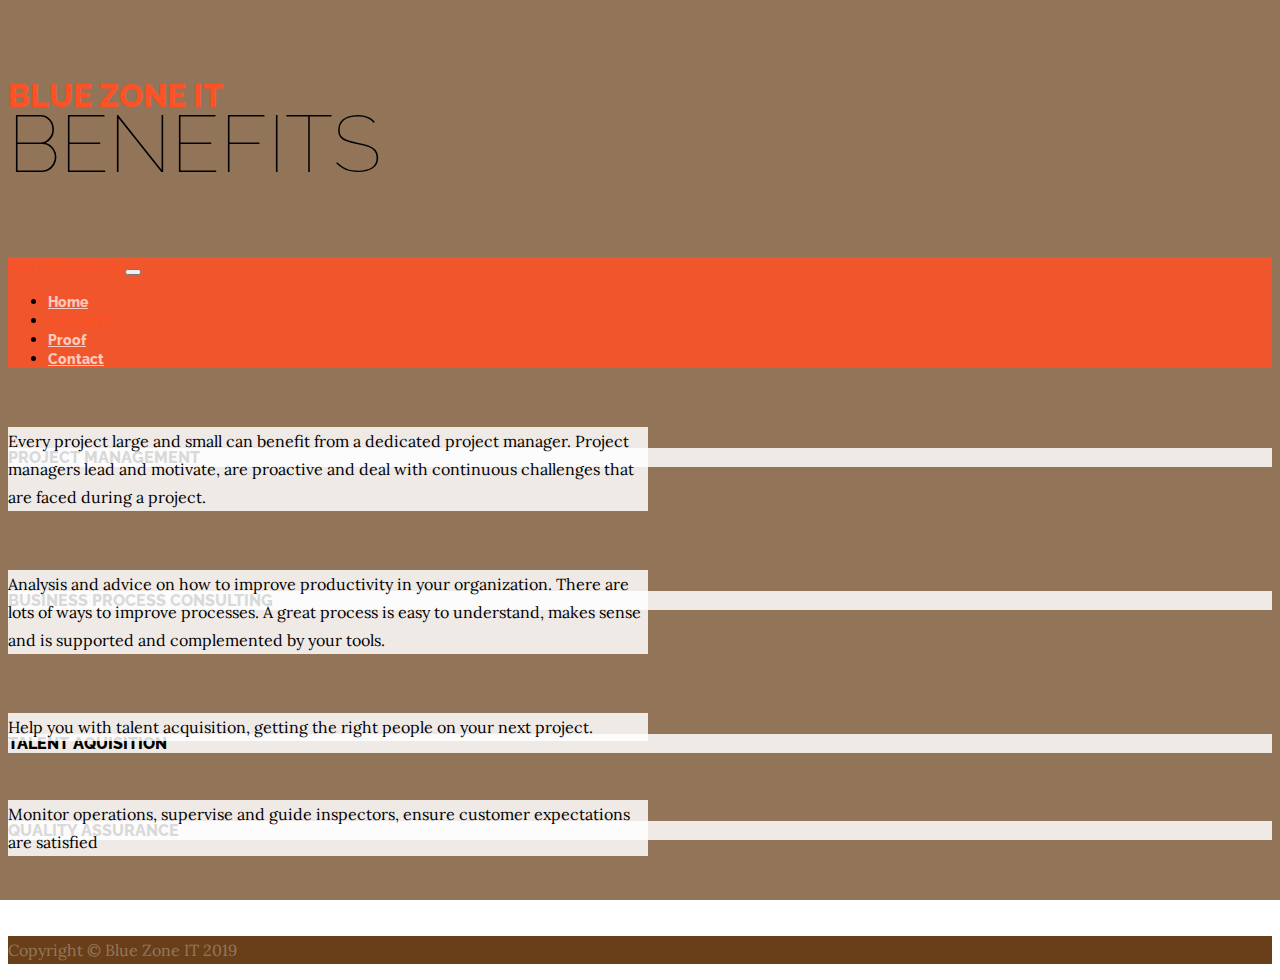
==== benefits.html @ 0cc6efb2 "Update benefits.html" ====
<!DOCTYPE html>
<html lang="en">

<head>

  <meta charset="utf-8">
  <meta name="viewport" content="width=device-width, initial-scale=1, shrink-to-fit=no">
  <meta name="description" content="">
  <meta name="author" content="">

  <title>Blue Zone IT</title>

  <!-- Bootstrap core CSS -->
  <link href="vendor/bootstrap/css/bootstrap.min.css" rel="stylesheet">

  <!-- Custom fonts for this template -->
  <link href="https://fonts.googleapis.com/css?family=Raleway:100,100i,200,200i,300,300i,400,400i,500,500i,600,600i,700,700i,800,800i,900,900i" rel="stylesheet">
  <link href="https://fonts.googleapis.com/css?family=Lora:400,400i,700,700i" rel="stylesheet">

  <!-- Custom styles for this template -->
  <link href="css/business-casual.css" rel="stylesheet">

</head>

<body>

  <h1 class="site-heading text-center text-white d-none d-lg-block">
    <span class="site-heading-upper text-primary mb-3">Blue Zone IT</span>
    <span class="site-heading-lower">Benefits</span>
  </h1>

  <!-- Navigation -->
  <nav class="navbar navbar-expand-lg navbar-dark py-lg-4" id="mainNav">
    <div class="container">
      <a class="navbar-brand text-uppercase text-expanded font-weight-bold d-lg-none" href="#">Start Bootstrap</a>
      <button class="navbar-toggler" type="button" data-toggle="collapse" data-target="#navbarResponsive" aria-controls="navbarResponsive" aria-expanded="false" aria-label="Toggle navigation">
        <span class="navbar-toggler-icon"></span>
      </button>
      <div class="collapse navbar-collapse" id="navbarResponsive">
        <ul class="navbar-nav mx-auto">
          <li class="nav-item px-lg-4">
            <a class="nav-link text-uppercase text-expanded" href="index.html">Home</a>
          </li>
          <li class="nav-item active px-lg-4">
            <a class="nav-link text-uppercase text-expanded" href="benefits.html">
               <span class="sr-only">(current)</span>
           </a>
          </li>
          <li class="nav-item px-lg-4">
            <a class="nav-link text-uppercase text-expanded" href="proof.html">Proof</a>
          </li>
          <li class="nav-item px-lg-4">
            <a class="nav-link text-uppercase text-expanded" href="contact.html">Contact</a>
          </li>
        </ul>
      </div>
    </div>
  </nav>

  <section class="page-section">
    <div class="container">
      <div class="product-item">
        <div class="product-item-title d-flex">
          <div class="bg-faded p-5 d-flex ml-auto rounded">
            <h2 class="section-heading mb-0">
              <span class="section-heading-upper">Project Management</span>
              <span class="section-heading-lower"></span>
            </h2>
          </div>
        </div>
        <img class="product-item-img mx-auto d-flex rounded img-fluid mb-3 mb-lg-0" src="img/products-01.jpg" alt="">
        <div class="product-item-description d-flex mr-auto">
          <div class="bg-faded p-5 rounded">
            <p class="mb-0">Every project large and small can benefit from a dedicated project manager. Project managers lead and motivate, are proactive and deal with continuous challenges that are faced during a project.</p>
          </div>
        </div>
      </div>
    </div>
  </section>

  <section class="page-section">
    <div class="container">
      <div class="product-item">
        <div class="product-item-title d-flex">
          <div class="bg-faded p-5 d-flex mr-auto rounded">
            <h2 class="section-heading mb-0">
              <span class="section-heading-upper">Business Process Consulting</span>
              <span class="section-heading-lower"></span>
            </h2>
          </div>
        </div>
        <img class="product-item-img mx-auto d-flex rounded img-fluid mb-3 mb-lg-0" src="img/products-02.jpg" alt="">
        <div class="product-item-description d-flex ml-auto">
          <div class="bg-faded p-5 rounded">
            <p class="mb-0">Analysis and advice on how to improve productivity in your organization. There are lots of ways to improve processes. A great process is easy to understand, makes sense and is supported and complemented by your tools.</p>
          </div>
        </div>
      </div>
    </div>
  </section>

  <section class="page-section">
    <div class="container">
      <div class="product-item">
        <div class="product-item-title d-flex">
          <div class="bg-faded p-5 d-flex ml-auto rounded">
            <h2 class="section-heading mb-0">
              <span class="section-heading-upper">Talent Aquisition</span>
              <span class="section-heading-lower"></span>
            </h2>
          </div>
        </div>
        <img class="product-item-img mx-auto d-flex rounded img-fluid mb-3 mb-lg-0" src="img/products-03.jpg" alt="">
        <div class="product-item-description d-flex mr-auto">
          <div class="bg-faded p-5 rounded">
            <p class="mb-0">Help you with talent acquisition, getting the right people on your next project.</p>
          </div>
        </div>
      </div>
    </div>
  </section>

    <section class="page-section">
    <div class="container">
      <div class="product-item">
        <div class="product-item-title d-flex">
          <div class="bg-faded p-5 d-flex mr-auto rounded">
            <h2 class="section-heading mb-0">
              <span class="section-heading-upper">Quality Assurance</span>
              <span class="section-heading-lower"></span>
            </h2>
          </div>
        </div>
        <img class="product-item-img mx-auto d-flex rounded img-fluid mb-3 mb-lg-0" src="img/products-02.jpg" alt="">
        <div class="product-item-description d-flex ml-auto">
          <div class="bg-faded p-5 rounded">
            <p class="mb-0">Monitor operations, supervise and guide inspectors, ensure customer expectations are satisfied</p>
          </div>
        </div>
      </div>
    </div>
  </section>  
  
  
  
  <footer class="footer text-faded text-center py-5">
    <div class="container">
      <p class="m-0 small">Copyright &copy; Blue Zone IT 2019</p>
    </div>
  </footer>

  <!-- Bootstrap core JavaScript -->
  <script src="vendor/jquery/jquery.min.js"></script>
  <script src="vendor/bootstrap/js/bootstrap.bundle.min.js"></script>

</body>

</html>
---- css/business-casual.css ----
/*!
 * Start Bootstrap - Business Casual v5.0.8 (https://startbootstrap.com/template-overviews/business-casual)
 * Copyright 2013-2019 Start Bootstrap
 * Licensed under MIT (https://github.com/BlackrockDigital/startbootstrap-business-casual/blob/master/LICENSE)
 */

body {
  font-family: 'Lora';
  background: -webkit-gradient(linear, left top, left bottom, from(rgba(88, 42, 0, 0.25))), url("../img/bgh.jpg");
  background: linear-gradient(rgba(88, 42, 0, 0.65)), url("../img/bgh.jpg");
  background-attachment: fixed;
  background-position: center;
  background-size: cover;
}

h1,
h2,
h3,
h4,
h5,
h6 {
  font-family: 'Raleway';
}

p {
  line-height: 1.75;
}

.text-faded {
  color: rgba(255, 255, 255, 0.3);
}

.site-heading {
  margin-top: 5rem;
  margin-bottom: 5rem;
  text-transform: uppercase;
  line-height: 1;
  font-family: 'Raleway';
}

.site-heading .site-heading-upper {
  display: block;
  font-size: 2rem;
  font-weight: 800;
}

.site-heading .site-heading-lower {
  font-size: 5rem;
  font-weight: 100;
  line-height: 4rem;
}

.page-section {
  margin-top: 5rem;
  margin-bottom: 5rem;
}

.section-heading {
  text-transform: uppercase;
}

.section-heading .section-heading-upper {
  display: block;
  font-size: 1rem;
  font-weight: 800;
}

.section-heading .section-heading-lower {
  display: block;
  font-size: 3rem;
  font-weight: 100;
}

.bg-faded {
  background-color: rgba(255, 255, 255, 0.85);
}

#mainNav {
  background-color: rgba(252, 82, 38, 0.9);
  font-family: 'Raleway';
}

#mainNav .navbar-brand {
  color: #fc5226;
}

#mainNav .navbar-nav .nav-item .nav-link {
  color: rgba(255, 255, 255, 0.7);
  font-weight: 800;
}

#mainNav .navbar-nav .nav-item.active .nav-link {
  color: #fc5226;
}

@media (min-width: 992px) {
  #mainNav .navbar-nav .nav-item .nav-link {
    font-size: 0.9rem;
  }
  #mainNav .navbar-nav .nav-item .nav-link:hover {
    color: rgba(255, 255, 255, 0.4);
  }
  #mainNav .navbar-nav .nav-item.active .nav-link:hover {
    color: #1561ad;
  }
}

.btn-xl {
  font-weight: 700;
  font-size: 0.8rem;
  padding-top: 1.5rem;
  padding-bottom: 1.5rem;
  padding-left: 2rem;
  padding-right: 2rem;
}

.intro {
  position: relative;
}

@media (min-width: 992px) {
  .intro .intro-img {
    width: 75%;
    float: right;
  }
  .intro .intro-text {
    left: 0;
    width: 60%;
    margin-top: 3rem;
    position: absolute;
  }
  .intro .intro-text .intro-button {
    width: 100%;
    left: 0;
    position: absolute;
    bottom: -2rem;
  }
}

@media (min-width: 1200px) {
  .intro .intro-text {
    width: 45%;
  }
}

.cta {
  padding-top: 5rem;
  padding-bottom: 5rem;
  background-color: rgba(84, 0, 3, 0.9);
}

.cta .cta-inner {
  position: relative;
  padding: 3rem;
  margin: 0.5rem;
  background-color: rgba(255, 255, 255, 0.85);
}

.cta .cta-inner:before {
  border-radius: 0.5rem;
  content: '';
  position: absolute;
  top: -0.5rem;
  bottom: -0.5rem;
  left: -0.5rem;
  right: -0.5rem;
  border: 0.25rem solid rgba(255, 255, 255, 0.85);
}

@media (min-width: 992px) {
  .about-heading .about-heading-img {
    position: relative;
    z-index: 0;
  }
  .about-heading .about-heading-content {
    margin-top: -5rem;
    position: relative;
    z-index: 1;
  }
}

@media (min-width: 992px) {
  .product-item .product-item-title {
    position: relative;
    z-index: 1;
    margin-bottom: -3rem;
  }
  .product-item .product-item-img {
    position: relative;
    z-index: 0;
    max-width: 60vw;
  }
  .product-item .product-item-description {
    position: relative;
    z-index: 1;
    margin-top: -3rem;
    max-width: 50vw;
  }
}

.list-hours {
  font-size: 0.9rem;
}

.list-hours .list-hours-item {
  border-bottom: 1px solid rgba(84, 0, 3, 0.5);
  padding-bottom: .25rem;
  margin-bottom: 1rem;
  font-style: italic;
}

.list-hours .list-hours-item.today {
  font-weight: bold;
  color: #006df2;
}

@media (min-width: 992px) {
  .list-hours {
    width: 50%;
    font-size: 1.1rem;
  }
}

.address strong {
  font-size: 1.2rem;
}

.footer {
  background-color: rgba(88, 42, 0, 0.9);
}

.text-primary {
  color: #fc5226 !important;
}

.bg-primary {
  background-color: #fc5226 !important;
}

.btn {
  -webkit-box-shadow: 0px 3px 3px 0px rgba(84, 0, 3, 0.1);
  box-shadow: 0px 3px 3px 0px rgba(84, 0, 3, 0.1);
}

.btn-primary {
  background-color: #1dbab4;
  border-color: #1dbab4;
}

.btn-primary:hover, .btn-primary:focus, .btn-primary:active {
  background-color: #1561ad;
  border-color: #1561ad;
}

.font-weight-light {
  font-weight: 100 !important;
}
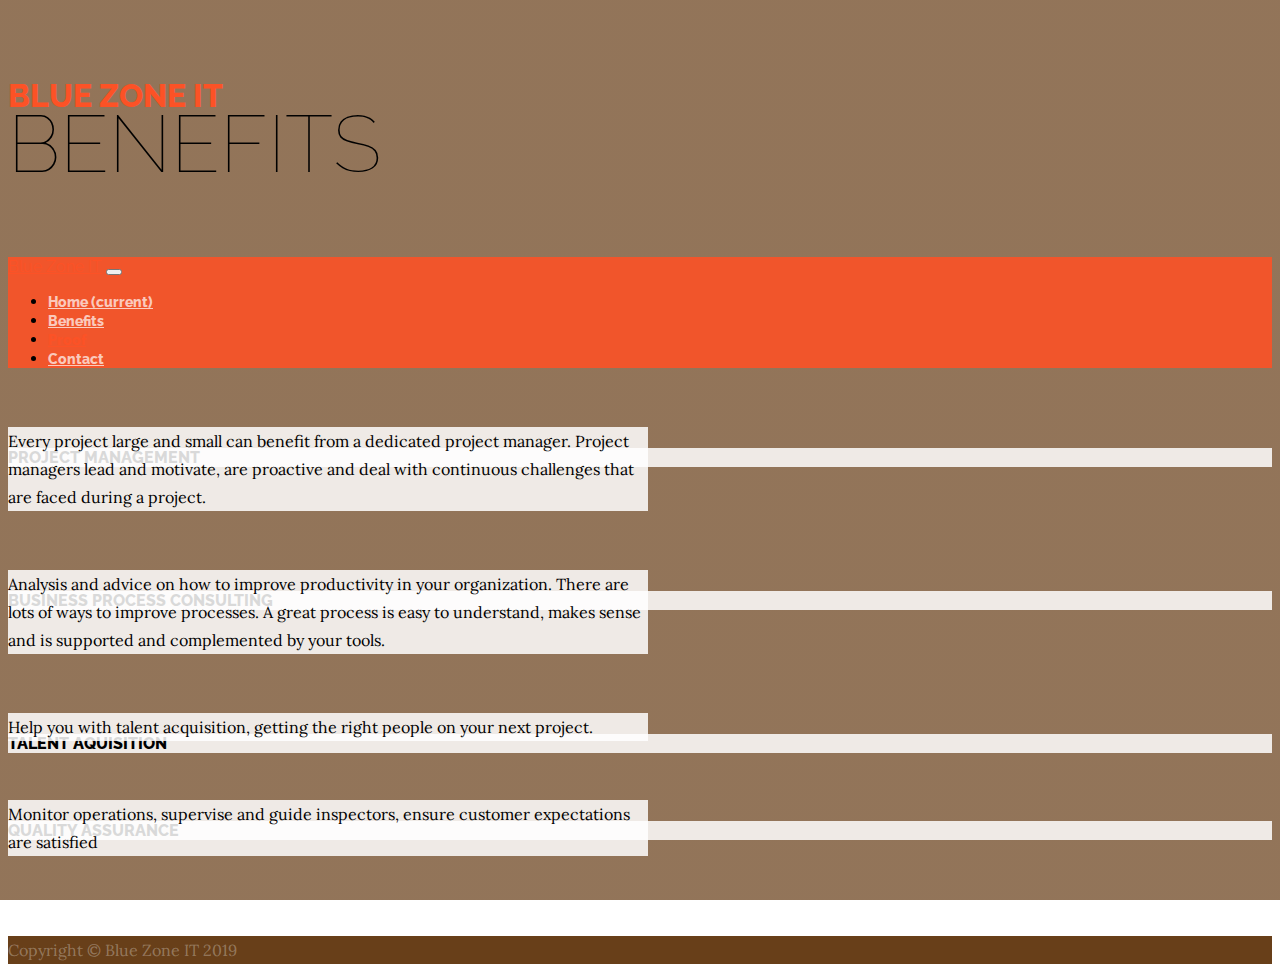
==== commit 825d3e55: "Update benefits.html" ====
--- a/benefits.html
+++ b/benefits.html
@@ -32,21 +32,21 @@
   <!-- Navigation -->
   <nav class="navbar navbar-expand-lg navbar-dark py-lg-4" id="mainNav">
     <div class="container">
-      <a class="navbar-brand text-uppercase text-expanded font-weight-bold d-lg-none" href="#">Start Bootstrap</a>
+      <a class="navbar-brand text-uppercase text-expanded font-weight-bold d-lg-none" href="#">Blue Zone IT</a>
       <button class="navbar-toggler" type="button" data-toggle="collapse" data-target="#navbarResponsive" aria-controls="navbarResponsive" aria-expanded="false" aria-label="Toggle navigation">
         <span class="navbar-toggler-icon"></span>
       </button>
       <div class="collapse navbar-collapse" id="navbarResponsive">
         <ul class="navbar-nav mx-auto">
           <li class="nav-item px-lg-4">
-            <a class="nav-link text-uppercase text-expanded" href="index.html">Home</a>
+            <a class="nav-link text-uppercase text-expanded" href="index.html">Home
+              <span class="sr-only">(current)</span>
+            </a>
+          </li>
+          <li class="nav-item px-lg-4">
+            <a class="nav-link text-uppercase text-expanded" href="benefits.html">Benefits</a>
           </li>
           <li class="nav-item active px-lg-4">
-            <a class="nav-link text-uppercase text-expanded" href="benefits.html">
-               <span class="sr-only">(current)</span>
-           </a>
-          </li>
-          <li class="nav-item px-lg-4">
             <a class="nav-link text-uppercase text-expanded" href="proof.html">Proof</a>
           </li>
           <li class="nav-item px-lg-4">
@@ -54,6 +54,7 @@
           </li>
         </ul>
       </div>
+      
     </div>
   </nav>
 
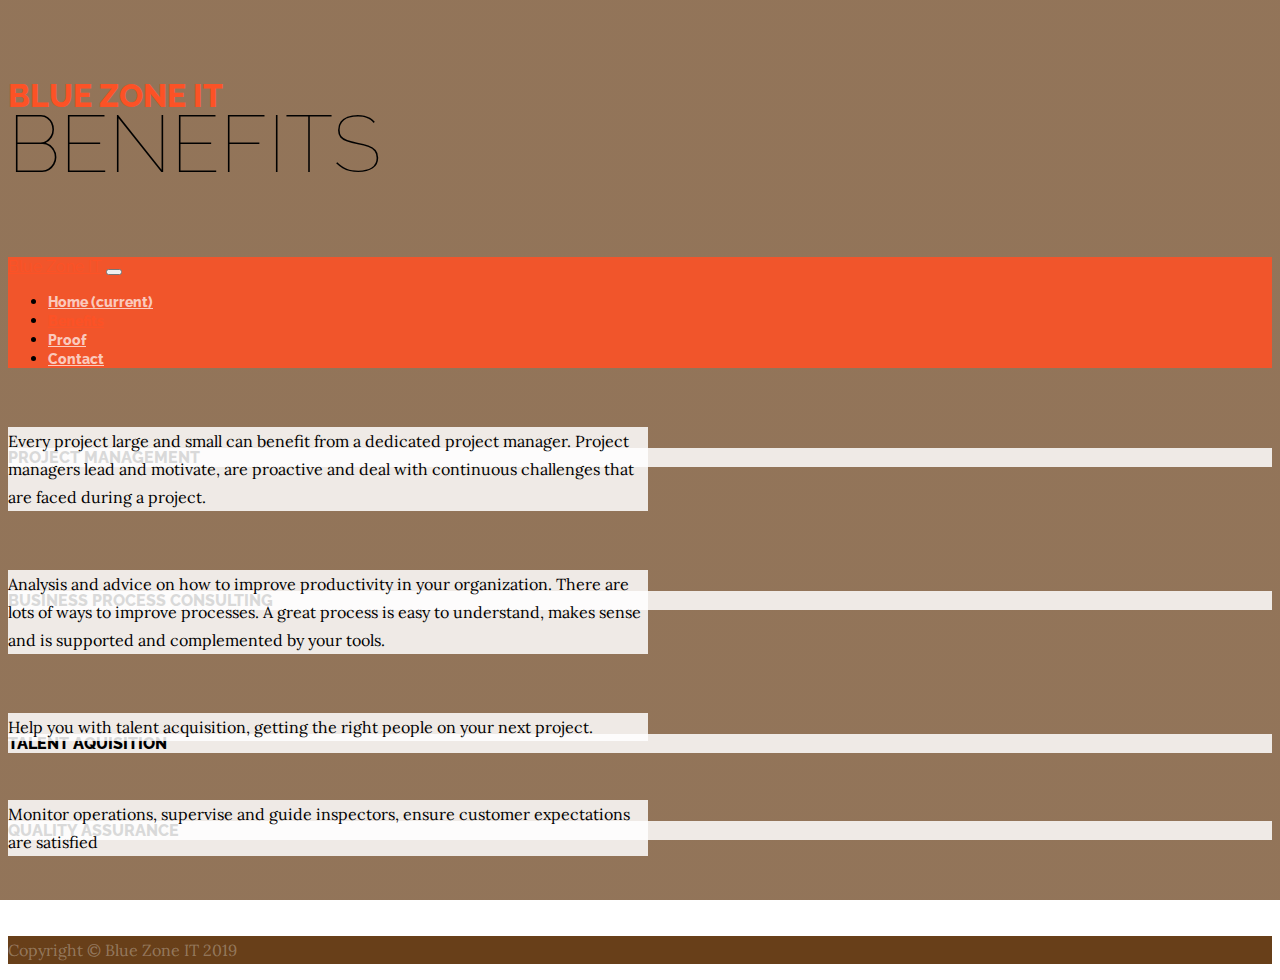
==== commit 11495fe8: "Update benefits.html" ====
--- a/benefits.html
+++ b/benefits.html
@@ -43,10 +43,10 @@
               <span class="sr-only">(current)</span>
             </a>
           </li>
-          <li class="nav-item px-lg-4">
+          <li class="nav-item active px-lg-4">
             <a class="nav-link text-uppercase text-expanded" href="benefits.html">Benefits</a>
           </li>
-          <li class="nav-item active px-lg-4">
+          <li class="nav-item px-lg-4">
             <a class="nav-link text-uppercase text-expanded" href="proof.html">Proof</a>
           </li>
           <li class="nav-item px-lg-4">
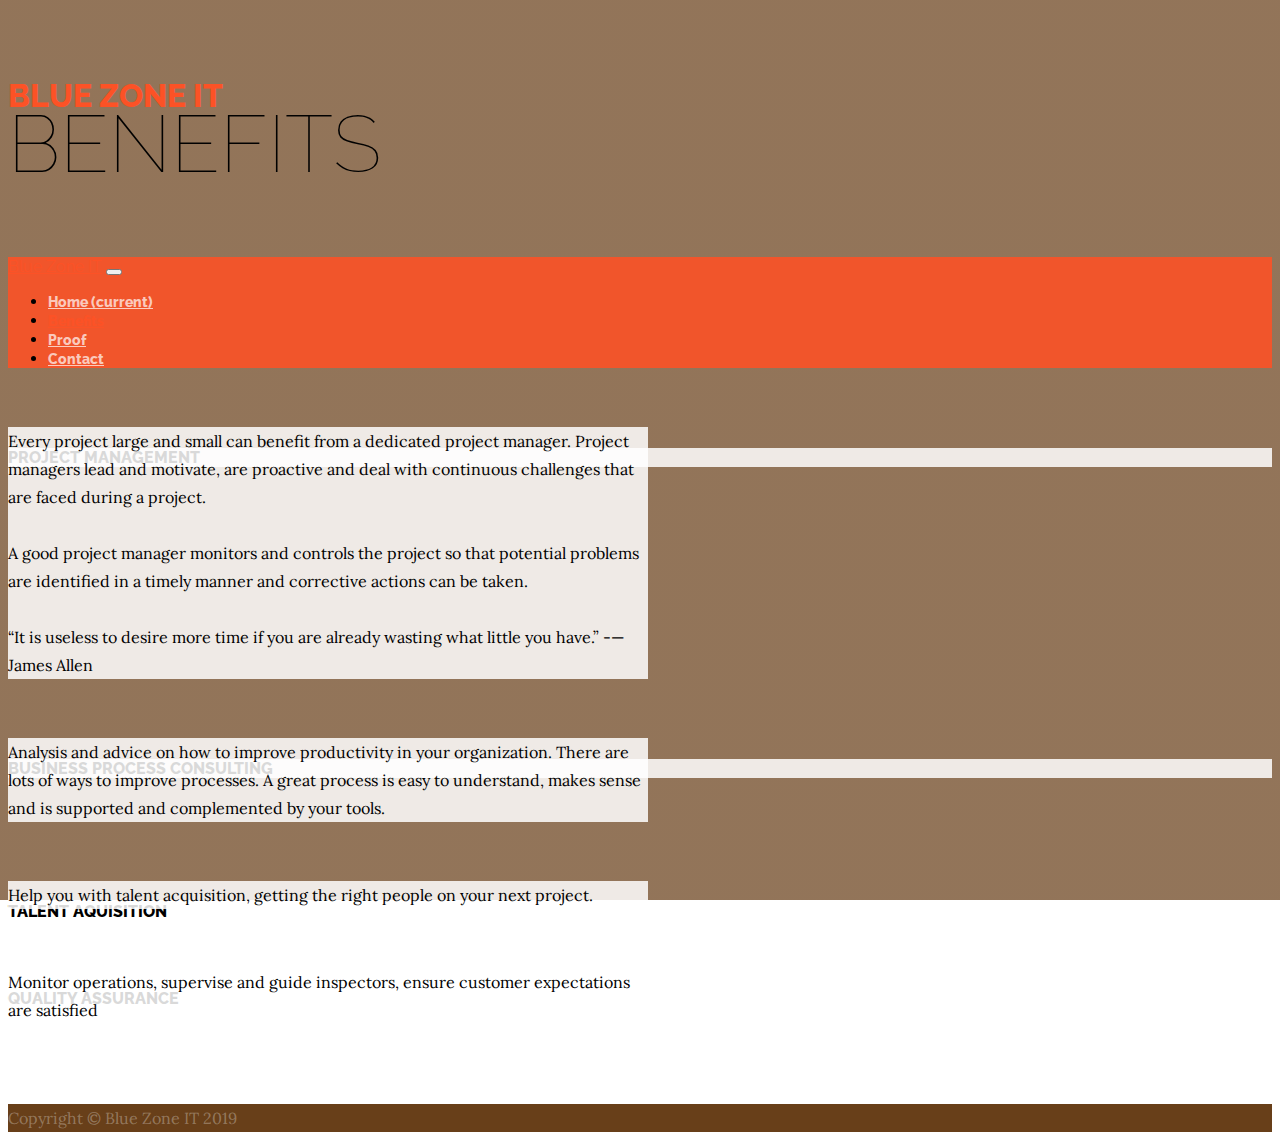
==== commit 0653cf54: "Update benefits.html" ====
--- a/benefits.html
+++ b/benefits.html
@@ -8,7 +8,8 @@
   <meta name="description" content="">
   <meta name="author" content="">
 
-  <title>Blue Zone IT</title>
+  <title>BlueZone IT - Grow Stong Businesses</title>
+  <link rel="icon" href="/BlueZoneIT.png">
 
   <!-- Bootstrap core CSS -->
   <link href="vendor/bootstrap/css/bootstrap.min.css" rel="stylesheet">
@@ -72,7 +73,12 @@
         <img class="product-item-img mx-auto d-flex rounded img-fluid mb-3 mb-lg-0" src="img/products-01.jpg" alt="">
         <div class="product-item-description d-flex mr-auto">
           <div class="bg-faded p-5 rounded">
-            <p class="mb-0">Every project large and small can benefit from a dedicated project manager. Project managers lead and motivate, are proactive and deal with continuous challenges that are faced during a project.</p>
+            <p class="mb-0">Every project large and small can benefit from a dedicated project manager. Project managers lead and motivate, are proactive and deal with continuous challenges that are faced during a project.
+            </br></br>
+            A good project manager monitors and controls the project so that potential problems are identified in a timely manner and corrective actions can be taken.
+        </br></br>
+        “It is useless to desire more time if you are already wasting what little you have.” -— James Allen
+            </p>
           </div>
         </div>
       </div>
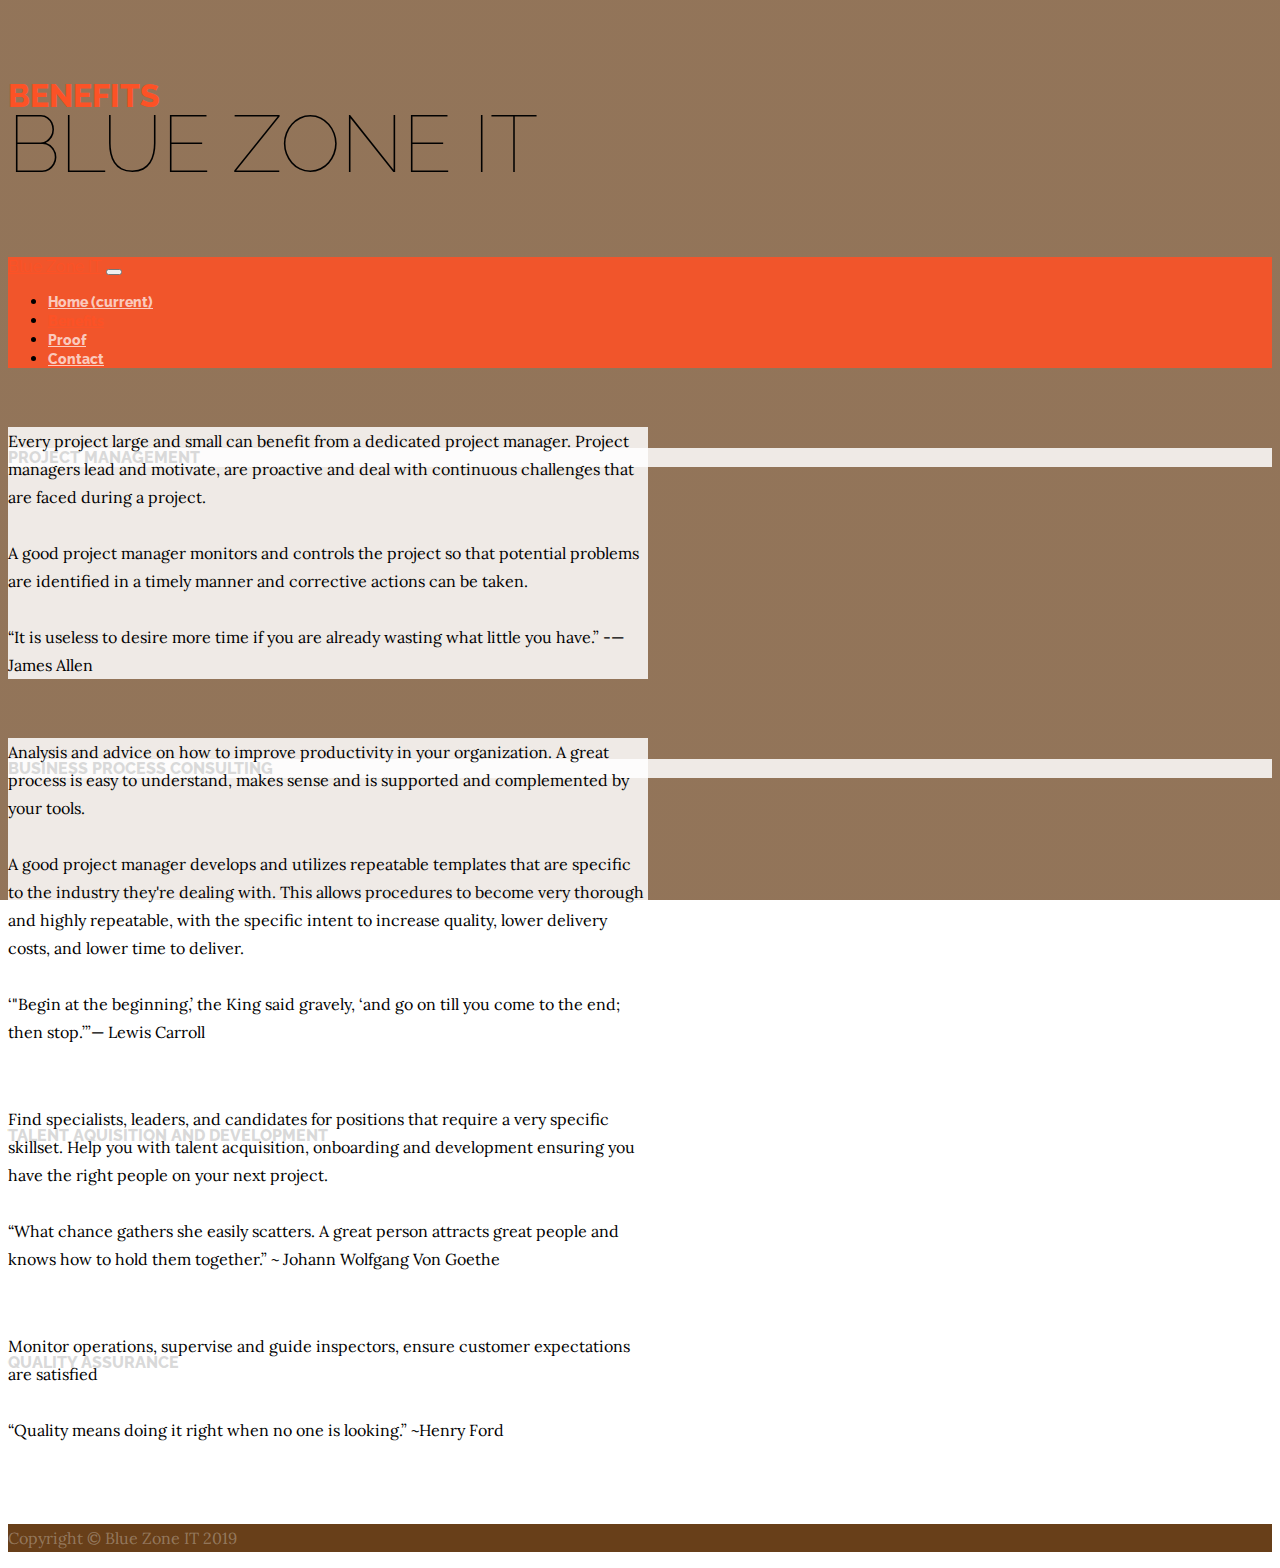
==== commit a74e3e16: "Update benefits.html" ====
--- a/benefits.html
+++ b/benefits.html
@@ -20,14 +20,23 @@
 
   <!-- Custom styles for this template -->
   <link href="css/business-casual.css" rel="stylesheet">
+  
+  <!-- Global site tag (gtag.js) - Google Analytics -->
+<script async src="https://www.googletagmanager.com/gtag/js?id=UA-54000689-4"></script>
+<script>
+  window.dataLayer = window.dataLayer || [];
+  function gtag(){dataLayer.push(arguments);}
+  gtag('js', new Date());
+  gtag('config', 'UA-54000689-4');
+</script>
 
 </head>
 
 <body>
 
   <h1 class="site-heading text-center text-white d-none d-lg-block">
-    <span class="site-heading-upper text-primary mb-3">Blue Zone IT</span>
-    <span class="site-heading-lower">Benefits</span>
+    <span class="site-heading-upper text-primary mb-3">Benefits</span>
+    <span class="site-heading-lower">Blue Zone IT</span>
   </h1>
 
   <!-- Navigation -->
@@ -99,7 +108,13 @@
         <img class="product-item-img mx-auto d-flex rounded img-fluid mb-3 mb-lg-0" src="img/products-02.jpg" alt="">
         <div class="product-item-description d-flex ml-auto">
           <div class="bg-faded p-5 rounded">
-            <p class="mb-0">Analysis and advice on how to improve productivity in your organization. There are lots of ways to improve processes. A great process is easy to understand, makes sense and is supported and complemented by your tools.</p>
+            <p class="mb-0">Analysis and advice on how to improve productivity in your organization.  A great process is easy to understand, makes sense and is supported and complemented by your tools.
+            </br></br>
+            A good project manager develops and utilizes repeatable templates that are specific to the industry they're dealing with. This allows procedures to become very thorough and highly repeatable, with the specific intent to increase quality, lower delivery costs, and lower time to deliver.
+        <br><br>
+        ‘"Begin at the beginning,’ the King said gravely, ‘and go on till you come to the end; 
+then stop.’”— Lewis Carroll
+            </p>
           </div>
         </div>
       </div>
@@ -112,7 +127,7 @@
         <div class="product-item-title d-flex">
           <div class="bg-faded p-5 d-flex ml-auto rounded">
             <h2 class="section-heading mb-0">
-              <span class="section-heading-upper">Talent Aquisition</span>
+              <span class="section-heading-upper">Talent Aquisition and Development</span>
               <span class="section-heading-lower"></span>
             </h2>
           </div>
@@ -120,7 +135,10 @@
         <img class="product-item-img mx-auto d-flex rounded img-fluid mb-3 mb-lg-0" src="img/products-03.jpg" alt="">
         <div class="product-item-description d-flex mr-auto">
           <div class="bg-faded p-5 rounded">
-            <p class="mb-0">Help you with talent acquisition, getting the right people on your next project.</p>
+            <p class="mb-0">Find specialists, leaders, and candidates for positions that require a very specific skillset.   Help you with talent acquisition, onboarding and development ensuring you have the right people on your next project.
+              <br><br>
+            “What chance gathers she easily scatters. A great person attracts great people and knows how to hold them together.” ~ Johann Wolfgang Von Goethe
+            </p>
           </div>
         </div>
       </div>
@@ -141,7 +159,10 @@
         <img class="product-item-img mx-auto d-flex rounded img-fluid mb-3 mb-lg-0" src="img/products-02.jpg" alt="">
         <div class="product-item-description d-flex ml-auto">
           <div class="bg-faded p-5 rounded">
-            <p class="mb-0">Monitor operations, supervise and guide inspectors, ensure customer expectations are satisfied</p>
+            <p class="mb-0">Monitor operations, supervise and guide inspectors, ensure customer expectations are satisfied
+            <br><br>
+            “Quality means doing it right when no one is looking.” ~Henry Ford
+            </p>
           </div>
         </div>
       </div>
